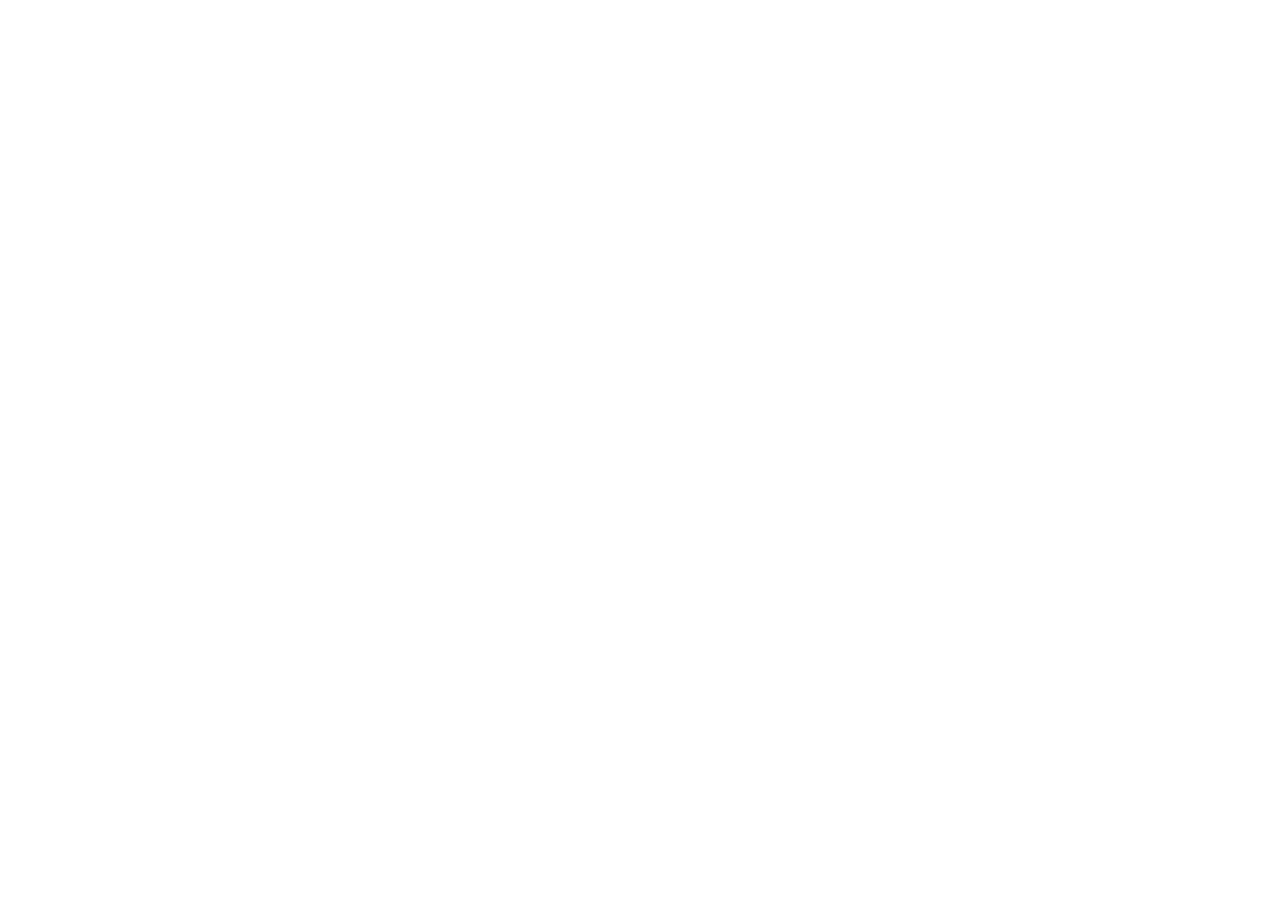
==== Photography.html @ d76a0a3c "01" ====
<!DOCTYPE html>
<html lang="en">
<head>
    <meta charset="UTF-8">
    <meta name="viewport" content="width=device-width, initial-scale=1.0">
    <title>Photography</title>
</head>
<body>
    <div class="Photographs"
        
    
</body>
</html>
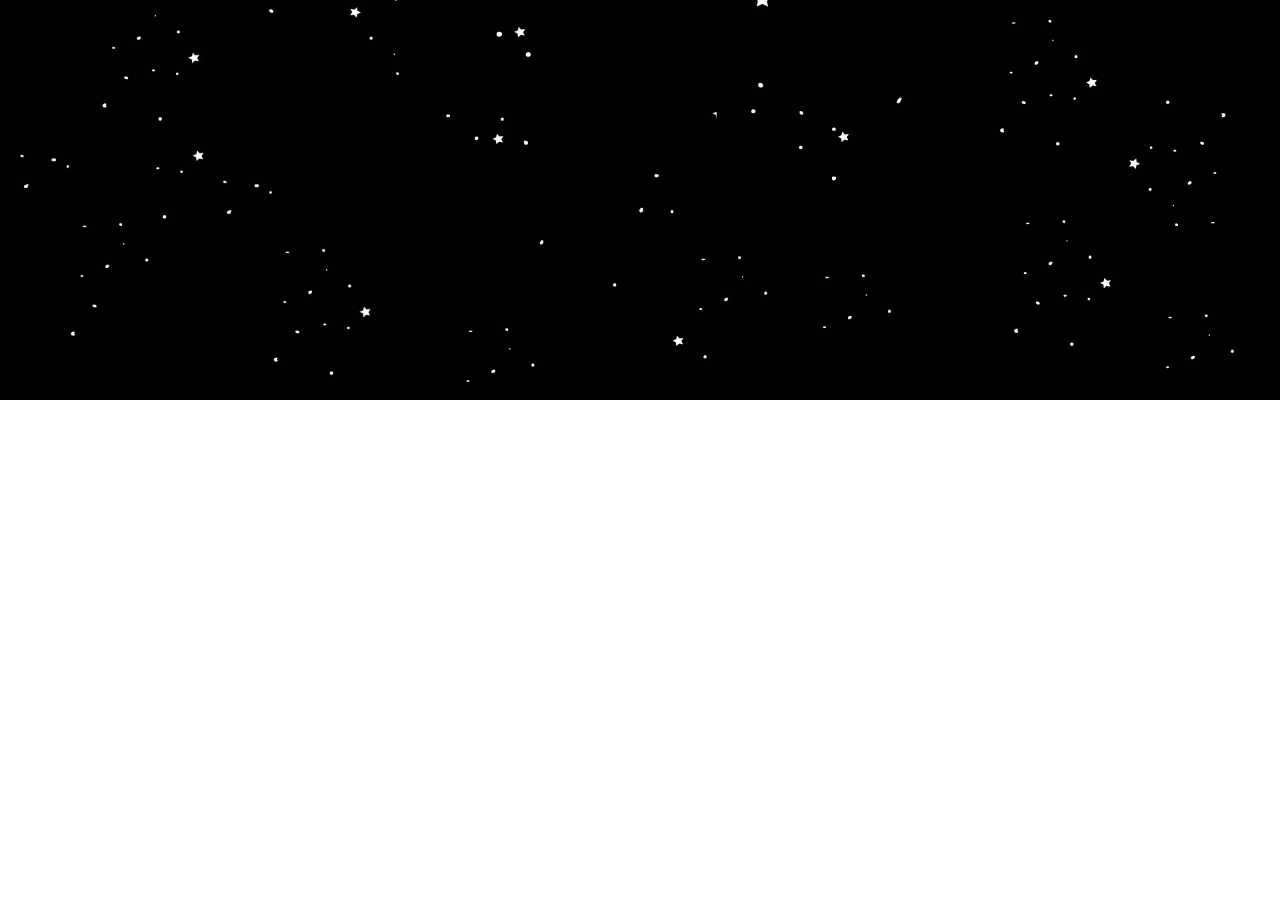
==== commit 1d99efe8: "1" ====
--- a/Photography.html
+++ b/Photography.html
@@ -1,12 +1,26 @@
 <!DOCTYPE html>
 <html lang="en">
 <head>
+    <style>
+    body {
+      background-image: url('background.jpg');
+      background-size: cover;
+      background-position: center;
+      background-repeat: no-repeat;
+
+      cursor: url("shuttle.cur") 16 16, auto;
+    }
+    </style>
     <meta charset="UTF-8">
     <meta name="viewport" content="width=device-width, initial-scale=1.0">
     <title>Photography</title>
+    <h1><center>Photography</center></h1>
 </head>
 <body>
-    <div class="Photographs"
+    <div class="Photographs"> </div>
+
+    <!-- Universe -->
+  <main id="space" class="space">
         
     
 </body>
